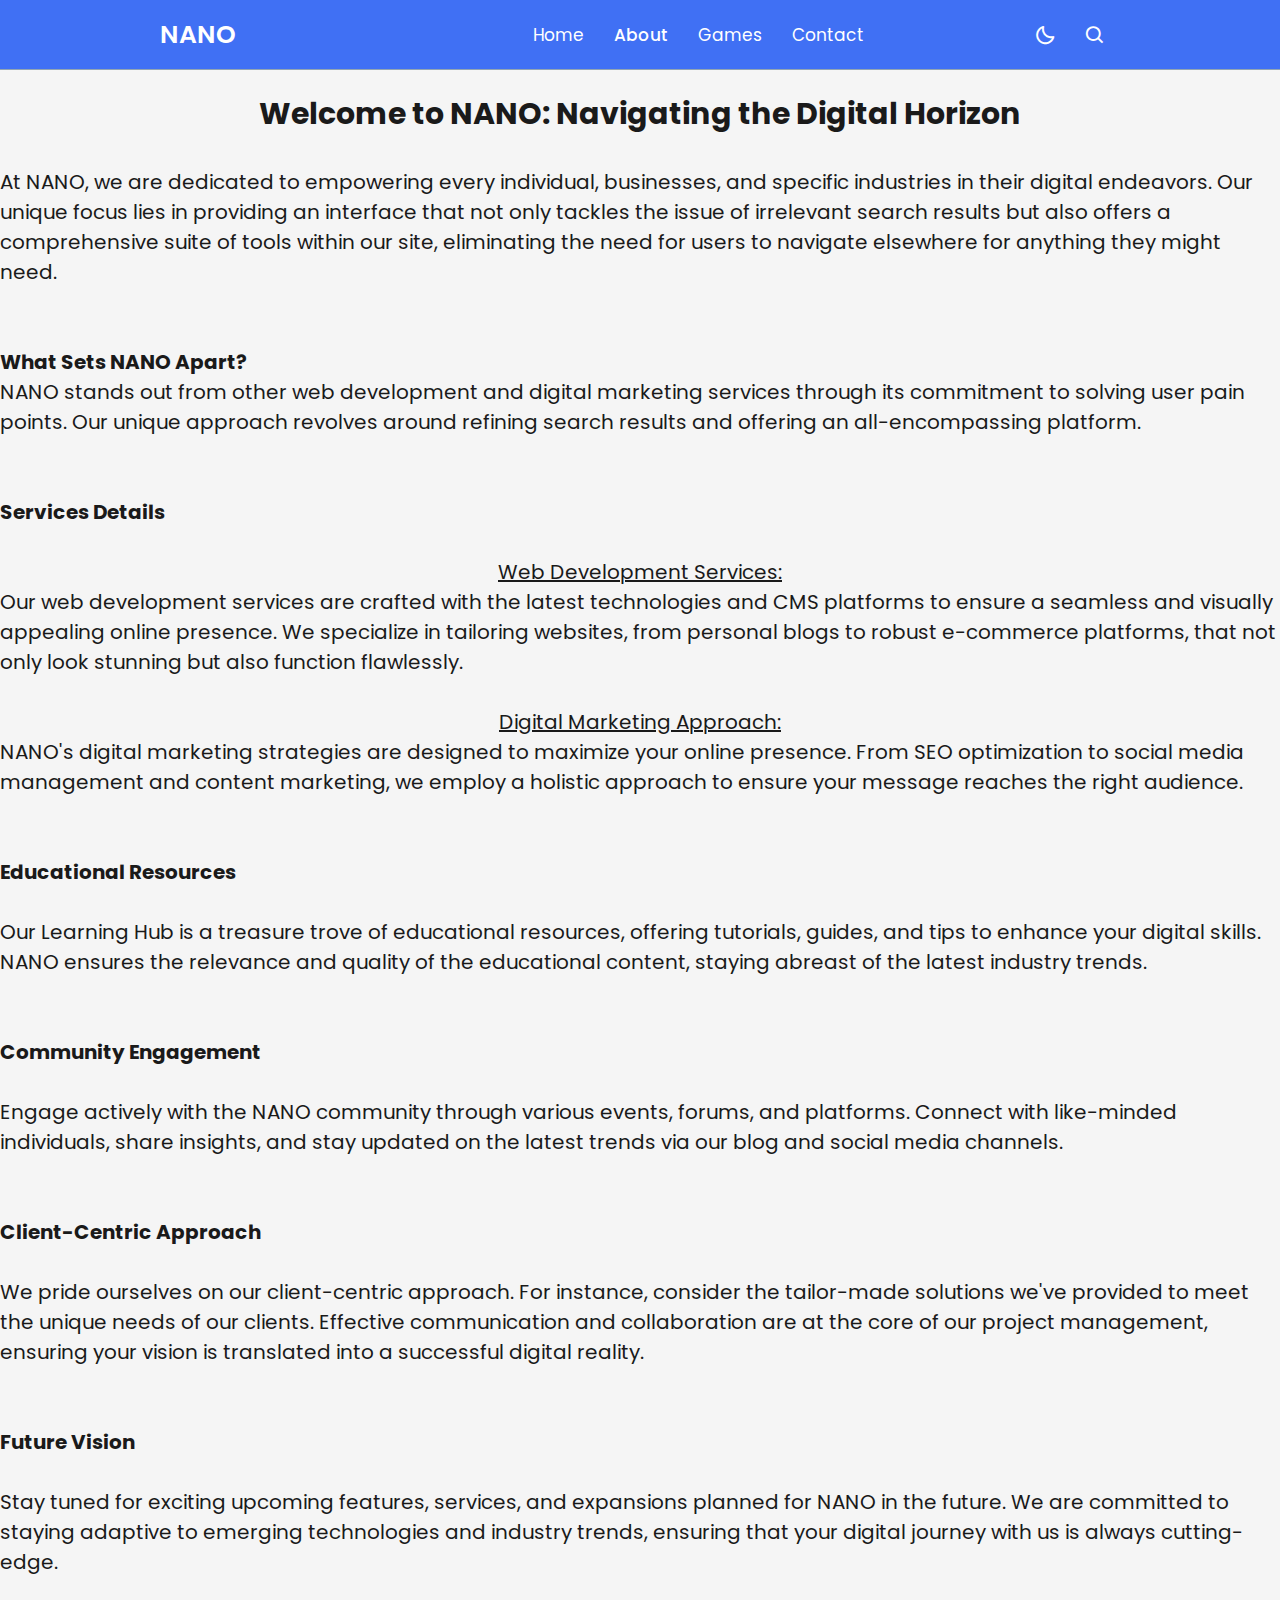
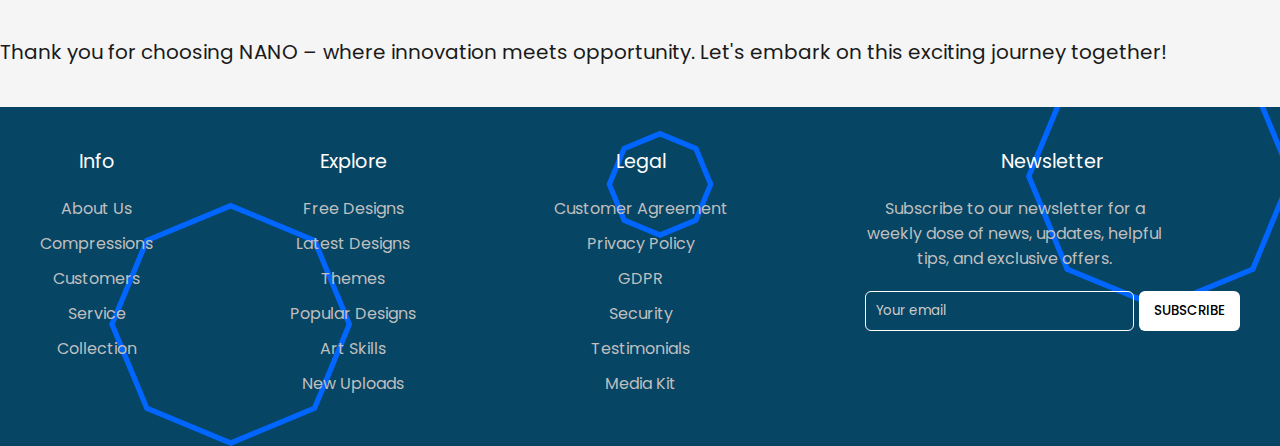
==== about.html @ afffe86e "Add files via upload" ====
<!DOCTYPE html>
<!-- === NANO 2023, Copyright === -->
<html lang="en">
<head>
    <meta charset="UTF-8">
    <meta http-equiv="X-UA-Compatible" content="IE=edge">
    <meta name="viewport" content="width=device-width, initial-scale=1.0">

    <!-- ===== CSS ===== -->
    <link rel="stylesheet" href="style.css">
        
    <!-- ===== Boxicons CSS ===== -->
    <link href='https://unpkg.com/boxicons@2.1.4/css/boxicons.min.css' rel='stylesheet'>

    <!--Favicon-->
    <link id="apple-touch-icon" rel="apple-touch-icon" sizes="180x180" href="img/apple-touch-icon.png">
    <link id="32-icon" rel="shortcut icon" type="image/png" sizes="32x32" href="img/favicon-32x32.png">
    <link id="16-icon" rel="shortcut icon" type="image/png" sizes="16x16" href="img/favicon-16x16.png">
    <link id="manifest" rel="manifest" href="img/site.webmanifest">

    <title>NANO</title>
</head>
<body>

    <!--The Header / NavBar-->
    <nav>
        <div class="nav-bar">
            <i class='bx bx-menu sidebarOpen' ></i>
            <span class="logo navLogo"><a href="./">NANO</a></span><br>

            <div class="menu">
                <div class="logo-toggle">
                    <span class="logo"><a href="./">NANO</a></span>
                    <i class='bx bx-x siderbarClose'></i>
                </div>

                <ul class="nav-links">
                    <li><a href="./">Home</a></li>
                    <li><a class="active" href="./about">About</a></li>
                    <li><a href="./game">Games</a></li>
                    <!-- <li><a href="./tools">Tools</a></li> -->
                    <li><a href="./contact">Contact</a></li>
                </ul>
            </div>

            <div class="darkLight-searchBox">
                <div class="dark-light">
                    <i class='bx bx-moon moon'></i>
                    <i class='bx bx-sun sun'></i>
                </div>

                <div class="searchBox">
                   <div class="searchToggle">
                    <i class='bx bx-x cancel'></i>
                    <i class='bx bx-search search'></i>
                   </div>

                    <div class="search-field">
                        <input type="text" placeholder="Search..">
                        <i class='bx bx-search'></i>
                    </div>
                </div>
            </div>
        </div>
    </nav>

    <!--SCRIPT-->
    <script src="script.js"></script>

    <!--Content-->

    <section style="margin-top:65px;" class="content">

<h2 style="text-align:center;">Welcome to NANO: Navigating the Digital Horizon</h2>
<br>
<p>At NANO, we are dedicated to empowering every individual, businesses, and specific industries in their digital endeavors. Our unique focus lies in providing an interface that not only tackles the issue of irrelevant search results but also offers a comprehensive suite of tools within our site, eliminating the need for users to navigate elsewhere for anything they might need.</p>
<br><br>
<h4>What Sets NANO Apart?</h4>
<be>
<p>NANO stands out from other web development and digital marketing services through its commitment to solving user pain points. Our unique approach revolves around refining search results and offering an all-encompassing platform.</p>
<br><br>
<h4>Services Details</h4>
<br>
<u>Web Development Services:</u>
<p>Our web development services are crafted with the latest technologies and CMS platforms to ensure a seamless and visually appealing online presence. We specialize in tailoring websites, from personal blogs to robust e-commerce platforms, that not only look stunning but also function flawlessly.</p>
<br>
<u>Digital Marketing Approach:</u>
<p>NANO's digital marketing strategies are designed to maximize your online presence. From SEO optimization to social media management and content marketing, we employ a holistic approach to ensure your message reaches the right audience.</p>
<br><br>
<h4>Educational Resources</h4>
<br>
<p>Our Learning Hub is a treasure trove of educational resources, offering tutorials, guides, and tips to enhance your digital skills. NANO ensures the relevance and quality of the educational content, staying abreast of the latest industry trends.</p>
<br><br>
<h4>Community Engagement</h4>
<br>
<p>Engage actively with the NANO community through various events, forums, and platforms. Connect with like-minded individuals, share insights, and stay updated on the latest trends via our blog and social media channels.</p>
<br><br>
<h4>Client-Centric Approach</h4>
<br>
<p>We pride ourselves on our client-centric approach. For instance, consider the tailor-made solutions we've provided to meet the unique needs of our clients. Effective communication and collaboration are at the core of our project management, ensuring your vision is translated into a successful digital reality.</p>
<br><br>
<h4>Future Vision</h4>
<br>
<p>Stay tuned for exciting upcoming features, services, and expansions planned for NANO in the future. We are committed to staying adaptive to emerging technologies and industry trends, ensuring that your digital journey with us is always cutting-edge.</p>
<br><br>
<p>Thank you for choosing NANO – where innovation meets opportunity. Let's embark on this exciting journey together!</p>
    </section>

    <footer>
        <section class="footer">
            <div class="footer-row">
              <div class="footer-col">
                <h4>Info</h4>
                <ul class="links">
                  <li><a href="#">About Us</a></li>
                  <li><a href="#">Compressions</a></li>
                  <li><a href="#">Customers</a></li>
                  <li><a href="#">Service</a></li>
                  <li><a href="#">Collection</a></li>
                </ul>
              </div>
      
              <div class="footer-col">
                <h4>Explore</h4>
                <ul class="links">
                  <li><a href="#">Free Designs</a></li>
                  <li><a href="#">Latest Designs</a></li>
                  <li><a href="#">Themes</a></li>
                  <li><a href="#">Popular Designs</a></li>
                  <li><a href="#">Art Skills</a></li>
                  <li><a href="#">New Uploads</a></li>
                </ul>
              </div>
      
              <div class="footer-col">
                <h4>Legal</h4>
                <ul class="links">
                  <li><a href="#">Customer Agreement</a></li>
                  <li><a href="#">Privacy Policy</a></li>
                  <li><a href="#">GDPR</a></li>
                  <li><a href="#">Security</a></li>
                  <li><a href="#">Testimonials</a></li>
                  <li><a href="#">Media Kit</a></li>
                </ul>
              </div>
      
              <div class="footer-col">
                <h4>Newsletter</h4>
                <p>
                  Subscribe to our newsletter for a weekly dose
                  of news, updates, helpful tips, and
                  exclusive offers.
                </p>
                <form action="#">
                  <input type="text" placeholder="Your email" required>
                  <button type="submit">SUBSCRIBE</button>
                </form>
                <div class="icons">
                  <i class="fa-brands fa-facebook-f"></i>
                  <i class="fa-brands fa-twitter"></i>
                  <i class="fa-brands fa-linkedin"></i>
                  <i class="fa-brands fa-github"></i>
                </div>
              </div>
            </div>
          </section>
    </footer>
    
            



    
</body>
</html>
---- style.css ----
/* ===== Google Font Import - Poppins ===== */
@import url('https://fonts.googleapis.com/css2?family=Poppins:wght@300;400;500;600&display=swap');

@import url('https://fonts.googleapis.com/css?family=Audiowide"');

*{
    margin: 0;
    padding: 0;
    box-sizing: border-box;
    font-family: 'Poppins', sans-serif;
    transition: all 0.45s ease;
    height: auto;
    width: auto;
}

::selection{
    background-color: var(--nav-color);
    color: var(--search-bar);
}


/* ===== Colours ===== */
:root{
    --bgrnd1: #d8d8d8;
    --body-color: #F5F5F5;
    --nav-color: #4070F4;
    --side-nav: #010718;
    --text-color: #FFF;
    --search-bar: #F2F2F2;
    --search-text: #010718;
    --btn-text: #1a1a1a;
    --logo-color: #fff;
    --sec-nav-color:#8BA7F1;
    --highlight: #a3a3a3;
}

body.dark{
    --bgrnd1: #242526;
    --body-color: #18191A;
    --nav-color: #242526;
    --side-nav: #242526;
    --text-color: #CCC;
    --search-bar: #242526;
    --btn-text:#fff;
    --logo-color: rgba(125,105,350,0.8);
    --sec-nav-color:#555;
    --highlight: rgba(125,105,350,0.8);
}

body{
  min-height: 100vh;
  background-color: var(--body-color);
  cursor: default;
}

.content{
  padding-top: 2%;
  font-size: 125%;
  color: var(--btn-text);
  text-align: center;
}

.content p,h4,u{
  text-align: left;
}


.container {
    padding: 15px 0 0 0;
}

.container h1{
  font-family: "Audiowide", sans-serif;
}

.left {
    text-align: left;
    padding-left: 20px;
    padding-top: 20px;
    font-weight: bold;
}

.right {
    text-align: left;
    padding-right: 20px;
    padding-top: 20px;
    font-weight: bolder;
}

.game-tool .flex {
  justify-content: center;
  padding-top: 60px;
}

.sec1 {
   justify-content: center;
}

.flex {
    max-width: 100%;
    width: fit-content;
    overflow: hidden;
    align-content: center;
    justify-content: center;
    align-items: center;
    display: flex;
    padding: 0 4rem 0 4rem;
    flex-wrap: wrap;
}

.nav-links li .active{
  color: var(--logo-color);
  font-weight: 450;
}

nav{
    position: fixed;
    top: 0;
    left: 0;
    height: 70px;
    width: 100%;
    background-color: var(--nav-color);
    z-index: 100;
    border-bottom: 0.5px solid #92a5b3;
}

body.dark nav{
    border-bottom: 1px solid #393838;

}

nav .nav-bar{
    position: relative;
    height: 100%;
    max-width: 1000px;
    width: 100%;
    background-color: var(--nav-color);
    margin: 0 auto;
    padding: 0 20px;
    display: flex;
    align-items: center;
    justify-content: space-between;
}

nav .nav-bar .sidebarOpen{
    color: var(--text-color);
    font-size: 25px;
    padding: 5px;
    cursor: pointer;
    display: none;
}

body.dark nav .nav-bar .logo a{
    font-size: 25px;
    font-weight: 600;
    color: var(--logo-color);
    background: -webkit-linear-gradient(rgba(125,105,350,1), rgba(146, 91, 100, 1));
    background-clip: text;
    -webkit-background-clip: text;
    -webkit-text-fill-color: transparent;
    text-decoration: none;
}

nav .nav-bar .logo a{
  font-size: 25px;
  font-weight: 600;
  color: var(--logo-color);
  text-decoration: none;
}

.menu .logo-toggle{
    display: none;
}

.nav-bar .nav-links{
    display: flex;
    align-items: center;
}

.nav-bar .nav-links li{
    margin: 0 5px;
    list-style: none;
}

.nav-links li a{
    position: relative;
    font-size: 17px;
    font-weight: 400;
    color: var(--text-color);
    text-decoration: none;
    padding: 10px;
}

.nav-links li .active::before{
  background-color: var(--logo-color);
}

.nav-links li a::before{
    content: '';
    position: absolute;
    left: 50%;
    bottom: 0;
    transform: translateX(-50%);
    height: 6px;
    width: 6px;
    border-radius: 50%;
    background-color: var(--text-color);
    opacity: 0;
    transition: all 0.3s ease;
}

.nav-links li:hover a::before{
    opacity: 1;
}

.nav-bar .darkLight-searchBox{
    display: flex;
    align-items: center;
}

.darkLight-searchBox .dark-light,
.darkLight-searchBox .searchToggle{
    height: 40px;
    width: 40px;
    display: flex;
    align-items: center;
    justify-content: center;
    margin: 0 5px;
}

.dark-light i,
.searchToggle i{
    position: absolute;
    color: var(--text-color);
    font-size: 22px;
    cursor: pointer;
    transition: all 0.3s ease;
}

.dark-light i.sun{
    opacity: 0;
    pointer-events: none;
}

.dark-light.active i.sun{
    opacity: 1;
    pointer-events: auto;
}

.dark-light.active i.moon{
    opacity: 0;
    pointer-events: none;
}

.searchToggle i.cancel{
    opacity: 0;
    pointer-events: none;
}

.searchToggle.active i.cancel{
    opacity: 1;
    pointer-events: auto;
}

.searchToggle.active i.search{
    opacity: 0;
    pointer-events: none;
}

.searchBox{
    position: relative;
}

.searchBox .search-field{
    position: absolute;
    bottom: -85px;
    right: 5px;
    height: 50px;
    width: 300px;
    display: flex;
    align-items: center;
    background-color: var(--nav-color);
    padding: 3px;
    border-radius: 6px;
    box-shadow: 0 5px 5px rgba(0, 0, 0, 0.1);
    opacity: 0;
    pointer-events: none;
    transition: all 0.3s ease;
}

.searchToggle.active ~ .search-field{
    bottom: -74px;
    opacity: 1;
    pointer-events: auto;
}

.search-field::before{
    content: '';
    position: absolute;
    right: 14px;
    top: -4px;
    height: 12px;
    width: 12px;
    background-color: var(--nav-color);
    transform: rotate(-45deg);
    z-index: -1;
}

.search-field input{
    height: 100%;
    width: 100%;
    padding: 0 45px 0 15px;
    outline: none;
    border: none;
    border-radius: 4px;
    font-size: 14px;
    font-weight: 400;
    color: var(--search-text);
    background-color: var(--search-bar);
}

body.dark .search-field input{
    color: var(--text-color);
}

.search-field i{
    position: absolute;
    color: var(--nav-color);
    right: 15px;
    font-size: 22px;
    cursor: pointer;
}

body.dark .search-field i{
    color: var(--text-color);
}

@media (max-width: 790px) {
    nav .nav-bar .sidebarOpen{
        display: block;
    }

    .menu{
        position: fixed;
        height: 100%;
        width: 320px;
        left: -100%;
        top: 0;
        padding: 20px;
        background-color: var(--side-nav);
        z-index: 100;
        transition: all 0.4s ease;
    }

    nav.active .menu{
        left: -0%;
    }

    nav.active .nav-bar .navLogo a{
        opacity: 0;
        transition: all 0.3s ease;
    }

    .menu .logo-toggle{
        display: block;
        width: 100%;
        display: flex;
        align-items: center;
        justify-content: space-between;
    }

    .logo-toggle .siderbarClose{
        color: var(--text-color);
        font-size: 24px;
        cursor: pointer;
    }

    .nav-bar .nav-links{
        flex-direction: column;
        padding-top: 30px;
    }

    .nav-links li a{
        display: block;
        margin-top: 20px;
    }
}

  /* Showcase */
  #showcase{
    min-height:450px;
    background-position: center;
    background-size: cover;
    text-align:center;
    color:var(--text-color);
  }

  body.dark #showcase {
    background: url(img-drk/wave.svg) no-repeat;
    background-size: cover;
  }

  body #showcase {
    background: url(img/wave.svg) no-repeat;
    background-size: cover;
  }

  #showcase:hover {
    opacity: 1;
  }
  
  #showcase h1{
    padding-top: 30px;
    margin-top: 70px;
    font-size:55px;
    color: var(--text-color);
    opacity: 1;
  }
  
  #showcase p{
    padding: 40px 0 20px 0;
    font-size:20px;
    opacity: 0.75;
  }

  #showcase p:hover {
    opacity: 1;
  }

  #showcase u{
    color: var(--logo-color);
    text-decoration: none;
    opacity: 1;
  }

  .link-btn {
    border-radius: 60px;
    padding: 16px 32px;
    background-color: var(--bgrnd1);
    text-decoration: none;
    color: var(--btn-text);
    margin-bottom: 5%;
  }
  .glow {
    border-radius: 60px;
    padding: 16px 0;
    border: 2px solid white;
    text-decoration: none;
    opacity: 1;
  }

  .cntr .h {
    text-align: center;
    font-size: 95%;
  }

  .sec2 {
    display: none;
  }
  
  .cntr{
    aspect-ratio: 1/1;
    position: relative;
    margin: 30px 30px;
    padding: 16px;
    padding-bottom: 0;
    border: solid 2px var(--sec-nav-color);
    border-radius: 2em;
    min-width: 100px;
    max-width: 150px;
    min-height: 100px;
    max-height: 150px;
    color: var(--btn-text);
    overflow: hidden;
    align-items: center;
  }

  .cntr:hover {
    display: flex;
    flex-direction: column;
    min-width: 150px;
    max-width: 200px;
    min-height: 150px;
    max-height: 200px;
  }

  .cntr .p {
    align-self: flex-end;
    text-align: center;
  }

  .cntr button{
    align-items: flex-end;
    order: 2;
    bottom: 10%;
    position: absolute;
    display: none;
    min-width: 50%;
    min-height: 20%;
    border: 0;
    padding: 4px;
    padding-bottom: 0;
    border-radius: 10pt;
    background-color: var(--nav-color);
    box-shadow: 0 0 4px var(--text-color);
    color: var(--text-color);
  }

  .cntr:hover button{
    transition: all 1.5s ease-in;
    display: block;
    justify-content: space-between;
  }

  a {
    text-decoration: none;
    color: var(--btn-text);
  }

  body footer {
    position: relative;
    color: var(--text-color);
    background: url(img/polygon-scatter.svg) no-repeat;
    background-size: cover;
    bottom: -40px;
    right: 0;
    left: 0;
    text-align: center;
    height: fit-content;
    width: 100%;
  }

  .bold{
    font-weight: bold;
  }

  body.dark footer {
    position: relative;
    color: var(--text-color);
    background: url(img-drk/polygon-scatter.svg) no-repeat;
    background-size: cover;
    bottom: -40px;
    right: 0;
    left: 0;
    text-align: center;
    height: fit-content;
    width: 100%;
  }


 #topgames {
    display: flex;
    align-items: center;
    justify-content: space-around;
  }
  
  .same-line{
    display: flex;
    justify-content: space-between;
  }

  .l-pad{
    padding-left: 2.25%;
  }

  .r-pad{
    padding-right: 2.25%;
  }


  /* Scroll bar */

  /* width */
::-webkit-scrollbar {
    width: 10px;
  }
  
  /* Track */
  ::-webkit-scrollbar-track {
    background: #c5c5c5;
    opacity: 0;
  }
   
  /* Handle */
  ::-webkit-scrollbar-thumb {
    background: var(--nav-color);
    border-radius: 30px;
    opacity: 0.75;
  }
  
  /* Handle on hover */
  ::-webkit-scrollbar-thumb:hover {
    background: var(--sec-nav-color);
    opacity: 0.5;
  }

  /* Scrollbar end */

  .footer {
    position: relative;
    max-width: 100%;
    width: 100%;
    border-radius: 6px;
  }
  
  .footer .footer-row {
    display: flex;
    flex-wrap: wrap;
    justify-content: space-between;
    gap: 3.5rem;
    padding: 40px;
  }
  
  .footer-row .footer-col h4 {
    color: #fff;
    font-size: 1.2rem;
    font-weight: 400;
    text-align: center;
  }
  
  .footer-col .links {
    margin-top: 20px;
  }
  
  .footer-col .links li {
    list-style: none;
    margin-bottom: 10px;
  }
  
  .footer-col .links li a {
    text-decoration: none;
    color: #bfbfbf;
  }
  
  .footer-col .links li a:hover {
    color: #fff;
  }
  
  .footer-col p {
    margin: 20px 0;
    color: #bfbfbf;
    max-width: 300px;
  }
  
  .footer-col form {
    display: flex;
    gap: 5px;
  }
  
  .footer-col input {
    height: 40px;
    border-radius: 6px;
    background: none;
    width: 100%;
    outline: none;
    border: 1px solid white ;
    caret-color: #fff;
    color: #fff;
    padding-left: 10px;
  }
  
  .footer-col input::placeholder {
    color: #ccc;
  }
  
   .footer-col form button {
    background: #fff;
    outline: none;
    border: none;
    padding: 10px 15px;
    border-radius: 6px;
    cursor: pointer;
    font-weight: 500;
    transition: 0.2s ease;
  }
  
  .footer-col form button:hover {
    background: #cecccc;
  }
  
  .footer-col .icons {
    display: flex;
    margin-top: 30px;
    gap: 30px;
    cursor: pointer;
  }
  
  .footer-col .icons i {
    color: #afb6c7;
  }
  
  .footer-col .icons i:hover  {
    color: #fff;
  }
  
  @media (max-width: 768px) {
    .footer {
      position: relative;
      bottom: 0;
      left: 0;
      transform: none;
      width: 100%;
      border-radius: 0;
    }
  
    .footer .footer-row {
      padding: 20px;
      gap: 1rem;
    }
  
    .footer-col form {
      display: block;
    }
  
    .footer-col form :where(input, button) {
      width: 100%;
    }
  
    .footer-col form button {
      margin: 10px 0 0 0;
    }
  }
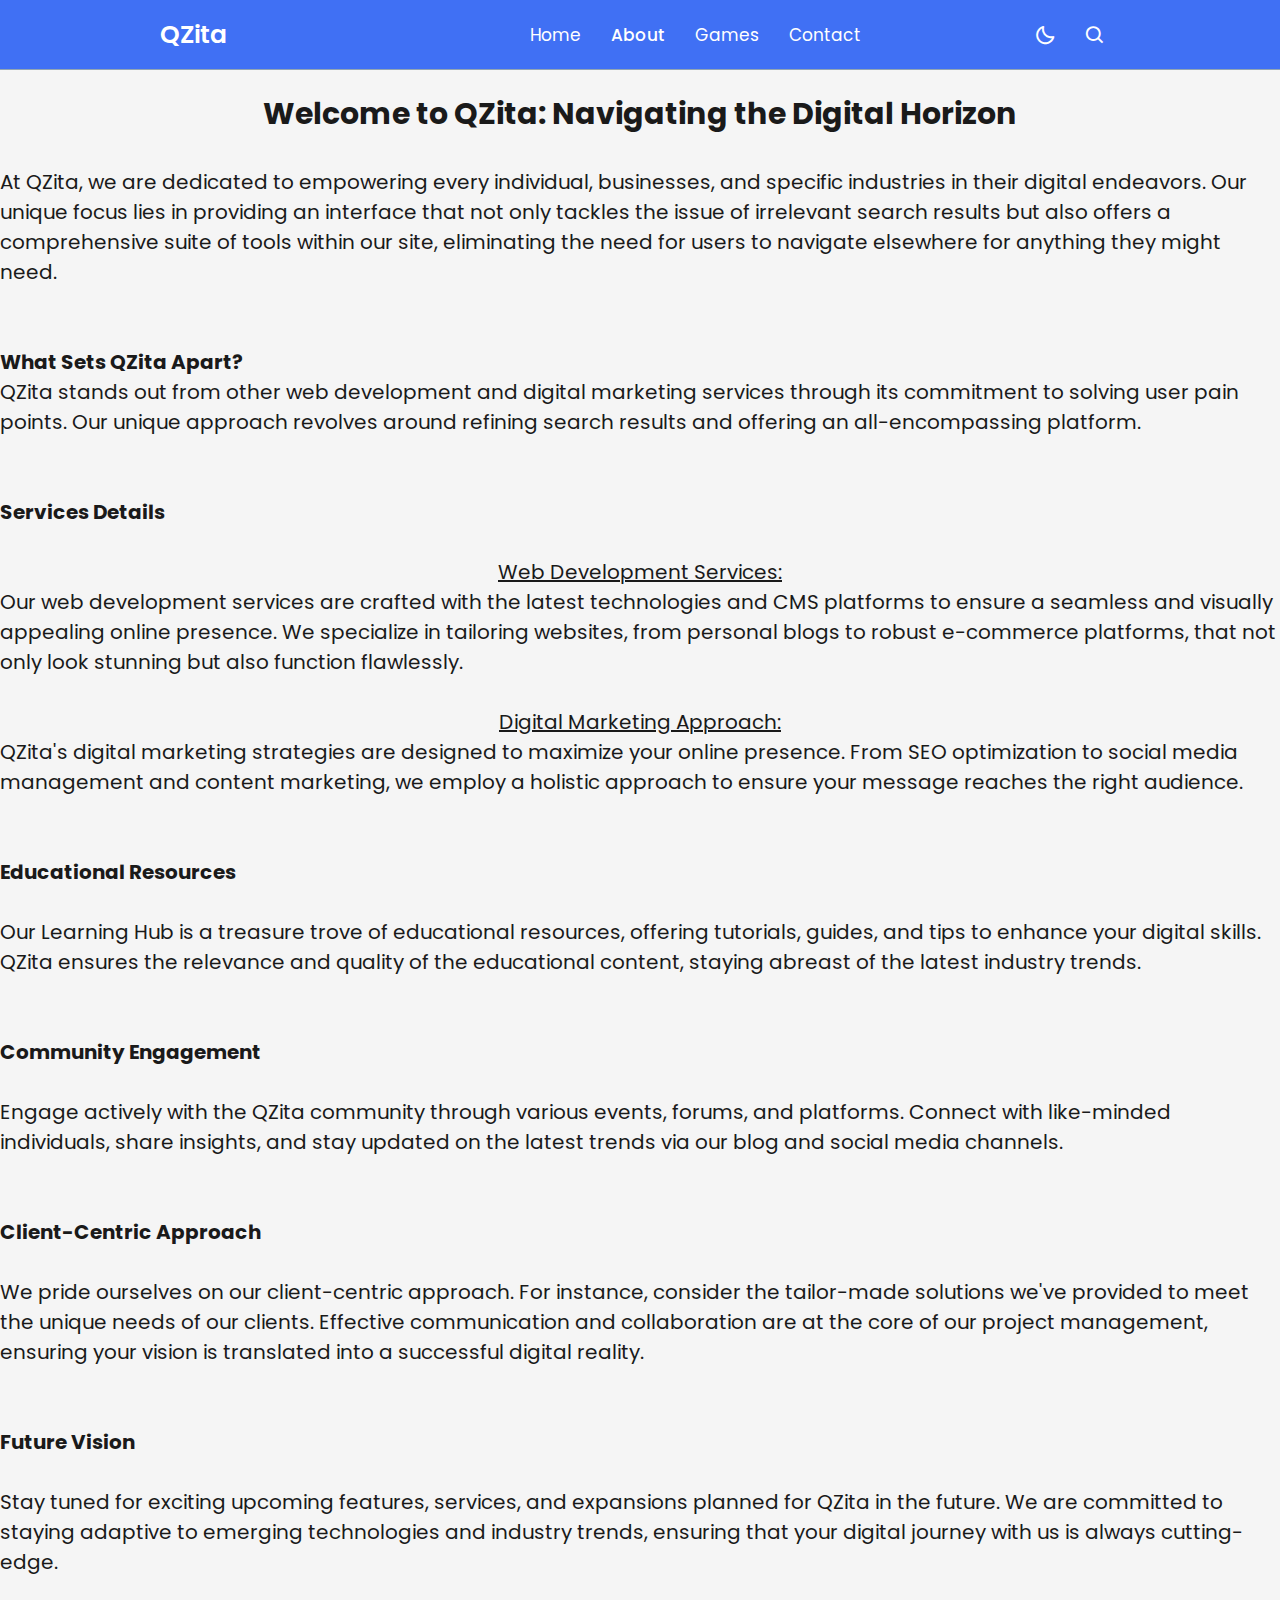
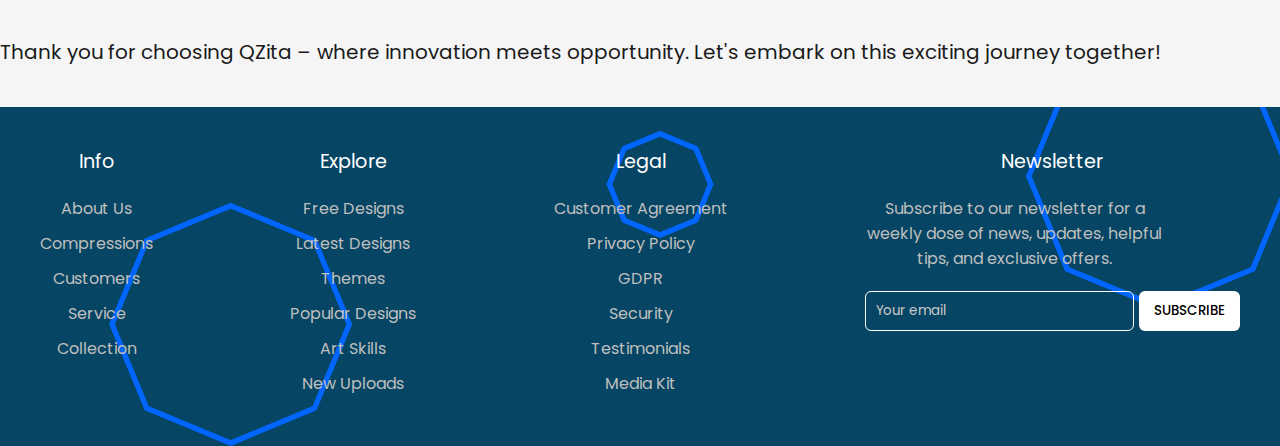
==== commit 268ebd26: "Add files via upload" ====
--- a/about.html
+++ b/about.html
@@ -1,5 +1,5 @@
 <!DOCTYPE html>
-<!-- === NANO 2023, Copyright === -->
+<!-- === QZita 2023, Copyright === -->
 <html lang="en">
 <head>
     <meta charset="UTF-8">
@@ -18,7 +18,7 @@
     <link id="16-icon" rel="shortcut icon" type="image/png" sizes="16x16" href="img/favicon-16x16.png">
     <link id="manifest" rel="manifest" href="img/site.webmanifest">
 
-    <title>NANO</title>
+    <title>QZita</title>
 </head>
 <body>
 
@@ -26,11 +26,11 @@
     <nav>
         <div class="nav-bar">
             <i class='bx bx-menu sidebarOpen' ></i>
-            <span class="logo navLogo"><a href="./">NANO</a></span><br>
+            <span class="logo navLogo"><a href="./">QZita</a></span><br>
 
             <div class="menu">
                 <div class="logo-toggle">
-                    <span class="logo"><a href="./">NANO</a></span>
+                    <span class="logo"><a href="./">QZita</a></span>
                     <i class='bx bx-x siderbarClose'></i>
                 </div>
 
@@ -71,13 +71,13 @@
 
     <section style="margin-top:65px;" class="content">
 
-<h2 style="text-align:center;">Welcome to NANO: Navigating the Digital Horizon</h2>
+<h2 style="text-align:center;">Welcome to QZita: Navigating the Digital Horizon</h2>
 <br>
-<p>At NANO, we are dedicated to empowering every individual, businesses, and specific industries in their digital endeavors. Our unique focus lies in providing an interface that not only tackles the issue of irrelevant search results but also offers a comprehensive suite of tools within our site, eliminating the need for users to navigate elsewhere for anything they might need.</p>
+<p>At QZita, we are dedicated to empowering every individual, businesses, and specific industries in their digital endeavors. Our unique focus lies in providing an interface that not only tackles the issue of irrelevant search results but also offers a comprehensive suite of tools within our site, eliminating the need for users to navigate elsewhere for anything they might need.</p>
 <br><br>
-<h4>What Sets NANO Apart?</h4>
+<h4>What Sets QZita Apart?</h4>
 <be>
-<p>NANO stands out from other web development and digital marketing services through its commitment to solving user pain points. Our unique approach revolves around refining search results and offering an all-encompassing platform.</p>
+<p>QZita stands out from other web development and digital marketing services through its commitment to solving user pain points. Our unique approach revolves around refining search results and offering an all-encompassing platform.</p>
 <br><br>
 <h4>Services Details</h4>
 <br>
@@ -85,15 +85,15 @@
 <p>Our web development services are crafted with the latest technologies and CMS platforms to ensure a seamless and visually appealing online presence. We specialize in tailoring websites, from personal blogs to robust e-commerce platforms, that not only look stunning but also function flawlessly.</p>
 <br>
 <u>Digital Marketing Approach:</u>
-<p>NANO's digital marketing strategies are designed to maximize your online presence. From SEO optimization to social media management and content marketing, we employ a holistic approach to ensure your message reaches the right audience.</p>
+<p>QZita's digital marketing strategies are designed to maximize your online presence. From SEO optimization to social media management and content marketing, we employ a holistic approach to ensure your message reaches the right audience.</p>
 <br><br>
 <h4>Educational Resources</h4>
 <br>
-<p>Our Learning Hub is a treasure trove of educational resources, offering tutorials, guides, and tips to enhance your digital skills. NANO ensures the relevance and quality of the educational content, staying abreast of the latest industry trends.</p>
+<p>Our Learning Hub is a treasure trove of educational resources, offering tutorials, guides, and tips to enhance your digital skills. QZita ensures the relevance and quality of the educational content, staying abreast of the latest industry trends.</p>
 <br><br>
 <h4>Community Engagement</h4>
 <br>
-<p>Engage actively with the NANO community through various events, forums, and platforms. Connect with like-minded individuals, share insights, and stay updated on the latest trends via our blog and social media channels.</p>
+<p>Engage actively with the QZita community through various events, forums, and platforms. Connect with like-minded individuals, share insights, and stay updated on the latest trends via our blog and social media channels.</p>
 <br><br>
 <h4>Client-Centric Approach</h4>
 <br>
@@ -101,9 +101,9 @@
 <br><br>
 <h4>Future Vision</h4>
 <br>
-<p>Stay tuned for exciting upcoming features, services, and expansions planned for NANO in the future. We are committed to staying adaptive to emerging technologies and industry trends, ensuring that your digital journey with us is always cutting-edge.</p>
+<p>Stay tuned for exciting upcoming features, services, and expansions planned for QZita in the future. We are committed to staying adaptive to emerging technologies and industry trends, ensuring that your digital journey with us is always cutting-edge.</p>
 <br><br>
-<p>Thank you for choosing NANO – where innovation meets opportunity. Let's embark on this exciting journey together!</p>
+<p>Thank you for choosing QZita – where innovation meets opportunity. Let's embark on this exciting journey together!</p>
     </section>
 
     <footer>
